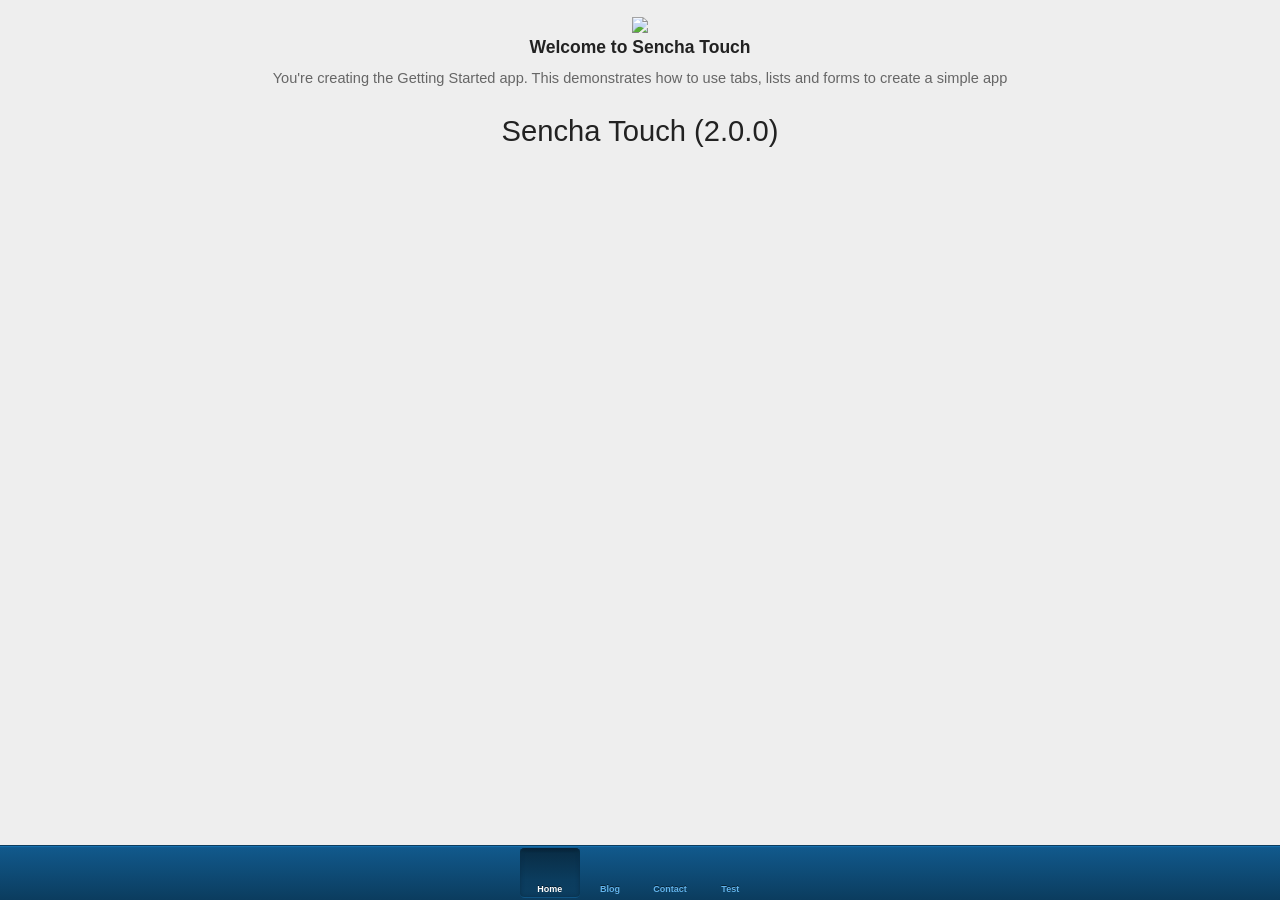
==== index.html @ 8cf97d43 "Moved components up a folder to root" ====
<!DOCTYPE HTML>
<html manifest="" lang="en-US">
<head>
    <meta charset="UTF-8">
    <title>GS</title>
    <style type="text/css">
         /**
         * Example of an initial loading indicator.
         * It is recommended to keep this as minimal as possible to provide instant feedback
         * while other resources are still being loaded for the first time
         */
        html, body {
            height: 100%;
            background-color: #1985D0
        }

        #appLoadingIndicator {
            position: absolute;
            top: 50%;
            margin-top: -15px;
            text-align: center;
            width: 100%;
            height: 30px;
            -webkit-animation-name: appLoadingIndicator;
            -webkit-animation-duration: 0.5s;
            -webkit-animation-iteration-count: infinite;
            -webkit-animation-direction: linear;
        }

        #appLoadingIndicator > * {
            background-color: #FFFFFF;
            display: inline-block;
            height: 30px;
            -webkit-border-radius: 15px;
            margin: 0 5px;
            width: 30px;
            opacity: 0.8;
        }

        @-webkit-keyframes appLoadingIndicator{
            0% {
                opacity: 0.8
            }
            50% {
                opacity: 0
            }
            100% {
                opacity: 0.8
            }
        }
    </style>

    <style type="text/css" media="screen">
        .home {text-align: center;}
        .home .x-html h1{font-weight: bold; font-size: 1.2em;}
        .home .x-html p{color: #666; line-height: 1.6em; margin: 10px 20px 20px 20px;}
        .home .x-html img{margin-top: -30px;}
        .home x-html h2{color: #999; font-size: 0.9em;}
        .blog p{
            color: #555;
            padding: 10px 20px 0 20px;
            font-size: 0.9em;
            line-height: 1.4em;
        }

    </style>
    <!-- The line below must be kept intact for Sencha Command to build your application -->
    <script id="microloader" type="text/javascript" src="touch/microloader/development.js"></script>
</head>
<body>
    <div id="appLoadingIndicator">
        <div></div>
        <div></div>
        <div></div>
    </div>
</body>
</html>
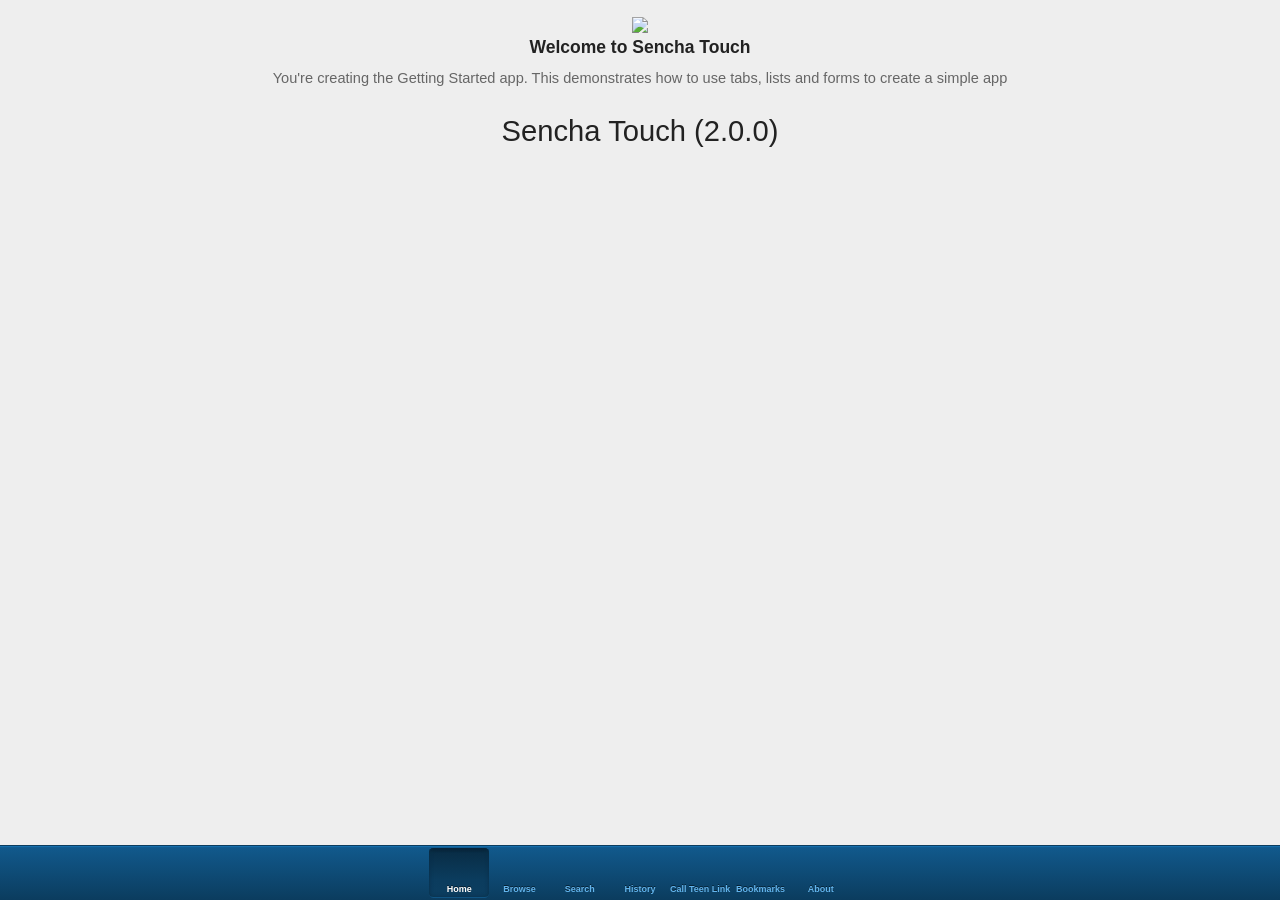
==== commit 737fe2d6: "a bit more scaffolding" ====
--- a/index.html
+++ b/index.html
@@ -2,7 +2,7 @@
 <html manifest="" lang="en-US">
 <head>
     <meta charset="UTF-8">
-    <title>GS</title>
+    <title>Where To Turn For Teens</title>
     <style type="text/css">
          /**
          * Example of an initial loading indicator.
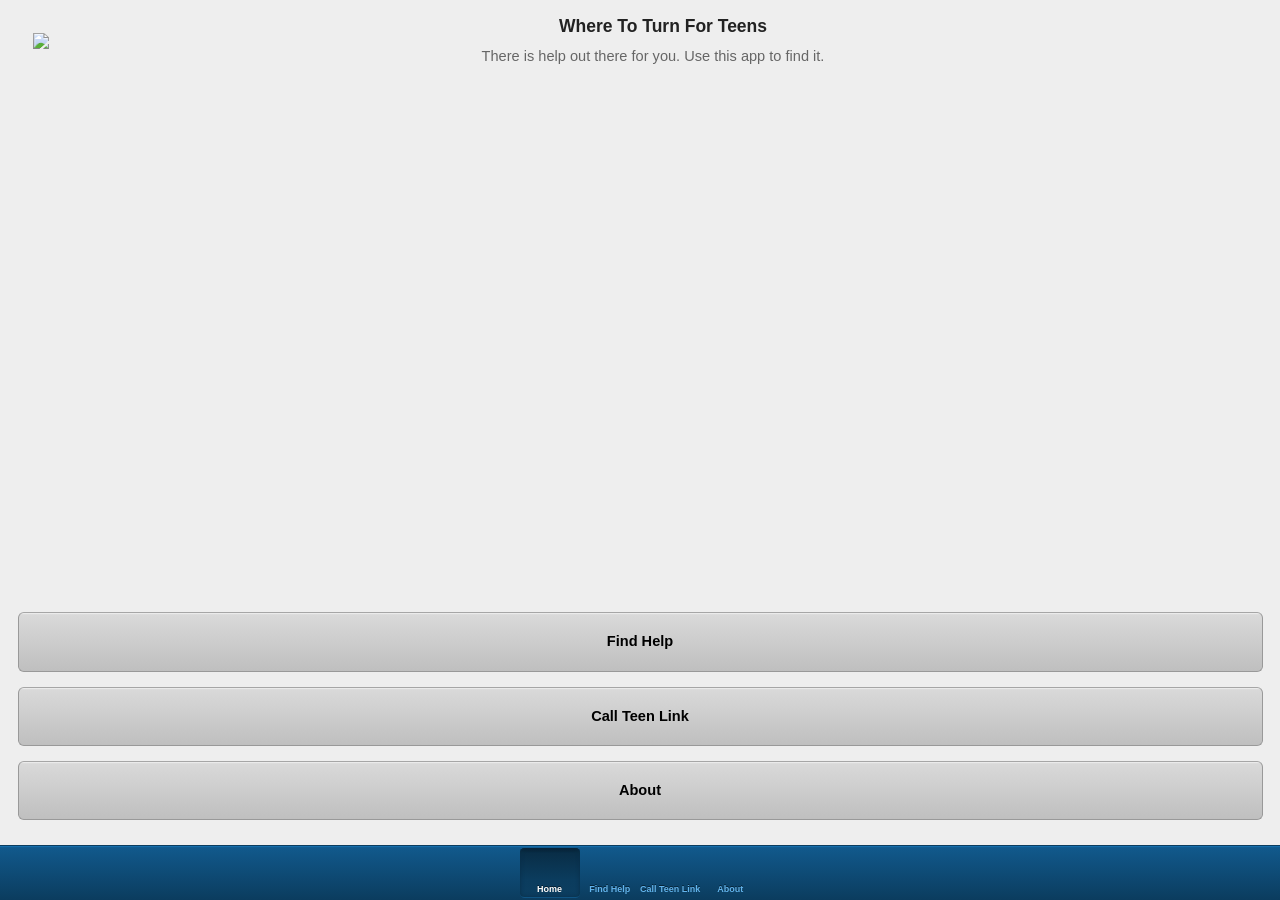
==== commit bc36cb7a: "buttons on homepage switch to main components" ====
--- a/index.html
+++ b/index.html
@@ -51,16 +51,31 @@
     </style>
 
     <style type="text/css" media="screen">
+        .home .x-tabbar {
+            display: none;
+        }
         .home {text-align: center;}
         .home .x-html h1{font-weight: bold; font-size: 1.2em;}
         .home .x-html p{color: #666; line-height: 1.6em; margin: 10px 20px 20px 20px;}
-        .home .x-html img{margin-top: -30px;}
-        .home x-html h2{color: #999; font-size: 0.9em;}
+        .home .x-html img{float: left; margin: 15px;}
+        .home .x-html h2{color: #999; font-size: 0.9em;}
         .blog p{
             color: #555;
             padding: 10px 20px 0 20px;
             font-size: 0.9em;
             line-height: 1.4em;
+        }
+
+        .home .x-panel {
+            overflow: hidden;
+        }
+
+        .home .x-button {
+            margin: 0.5em 0;
+        }
+
+        .callteenlink .x-button {
+            margin: 1em;
         }
 
     </style>
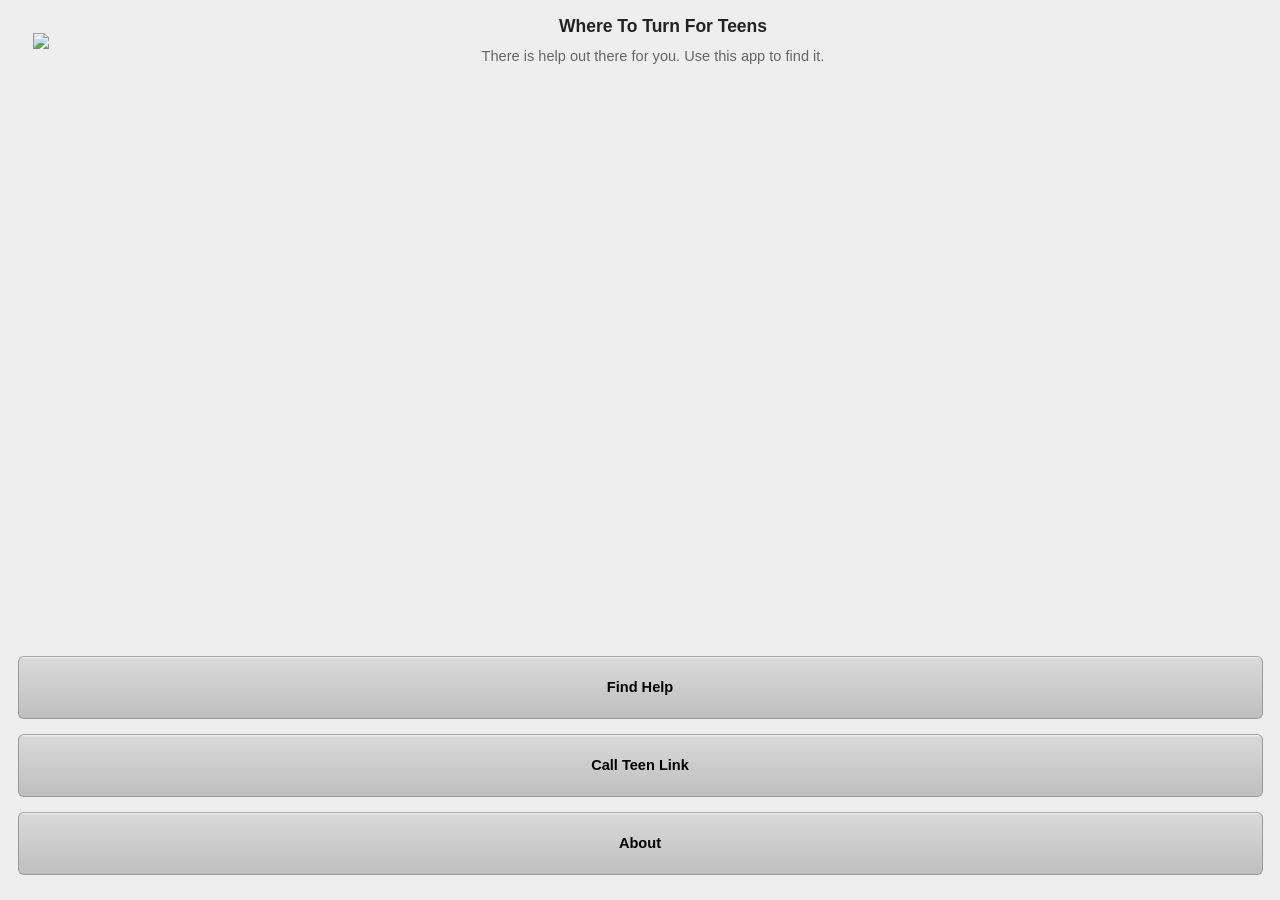
==== commit 4e0f5501: "Browse now extends navigation.View, clicking on item in list pushes carousel on viewport loaded via " ====
--- a/index.html
+++ b/index.html
@@ -78,6 +78,10 @@
             margin: 1em;
         }
 
+        .mycar {
+            background-color: #ff0000;
+        }
+
     </style>
     <!-- The line below must be kept intact for Sencha Command to build your application -->
     <script id="microloader" type="text/javascript" src="touch/microloader/development.js"></script>
